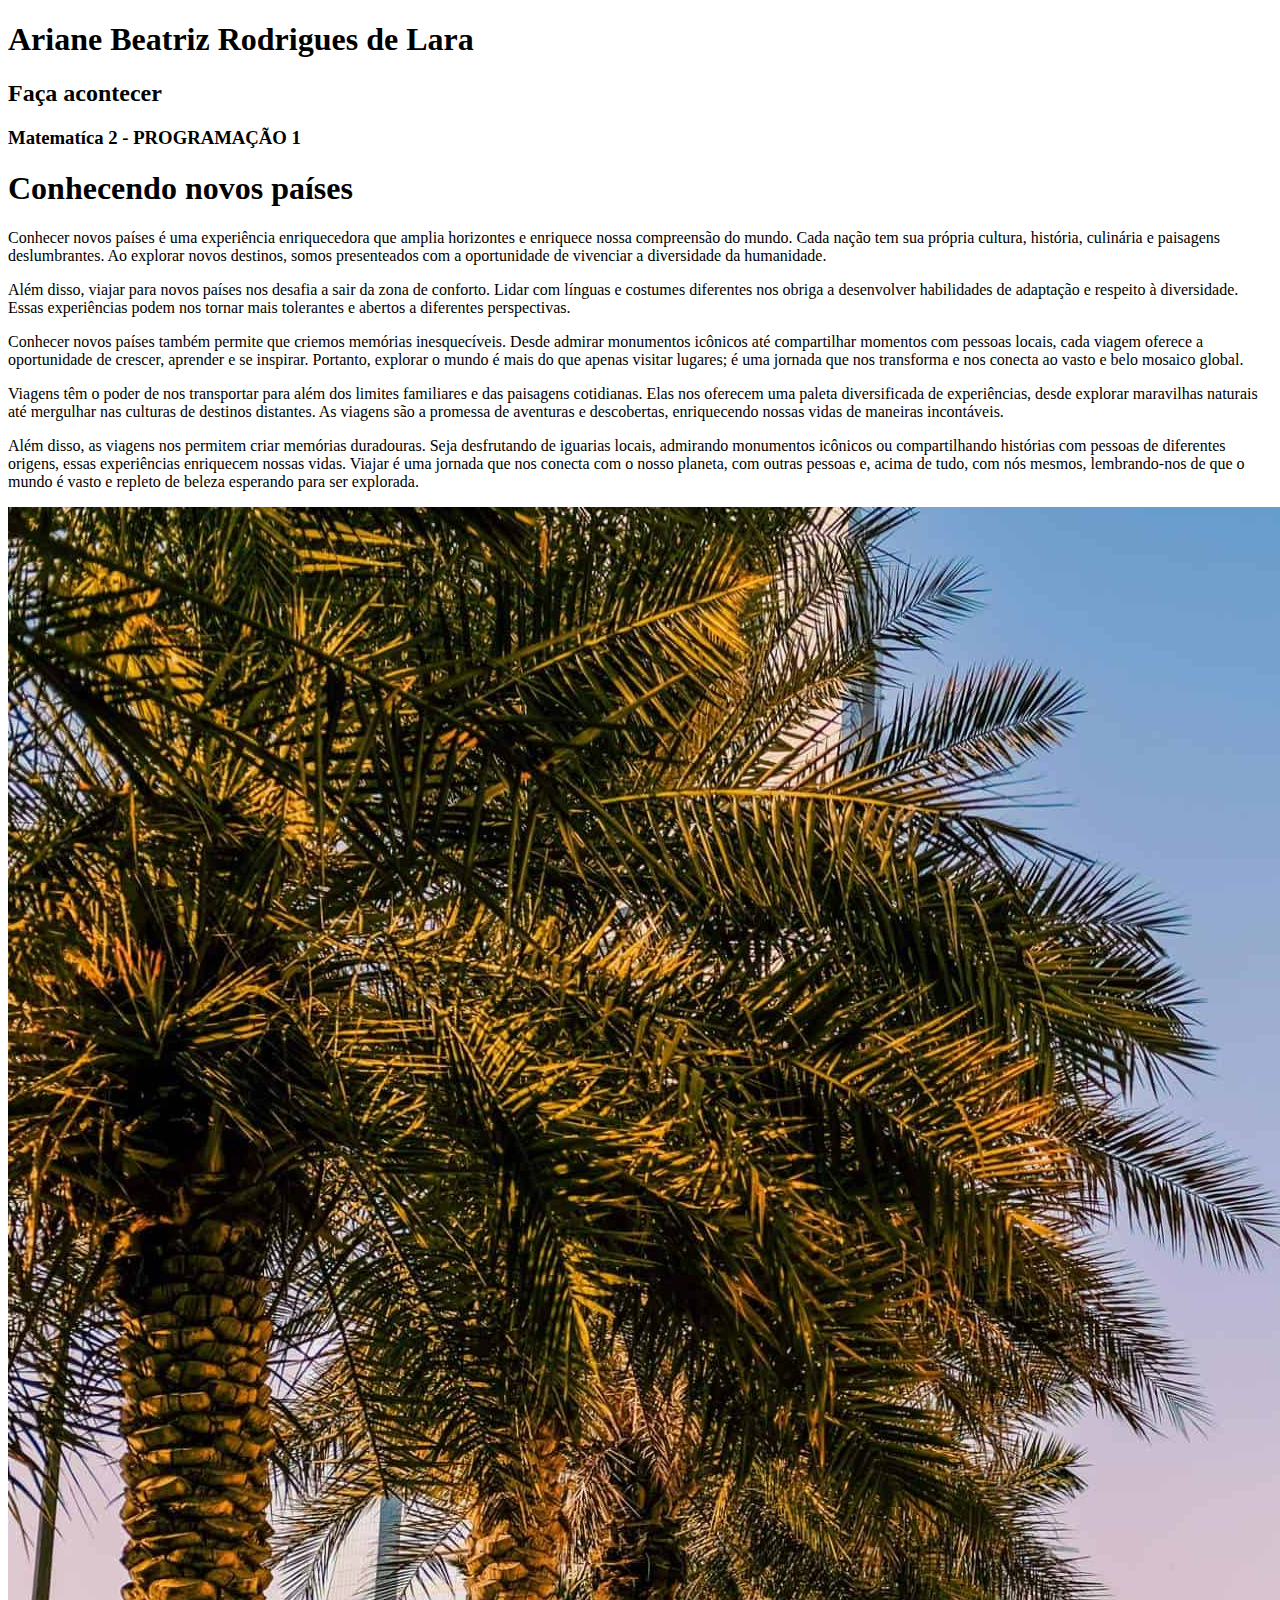
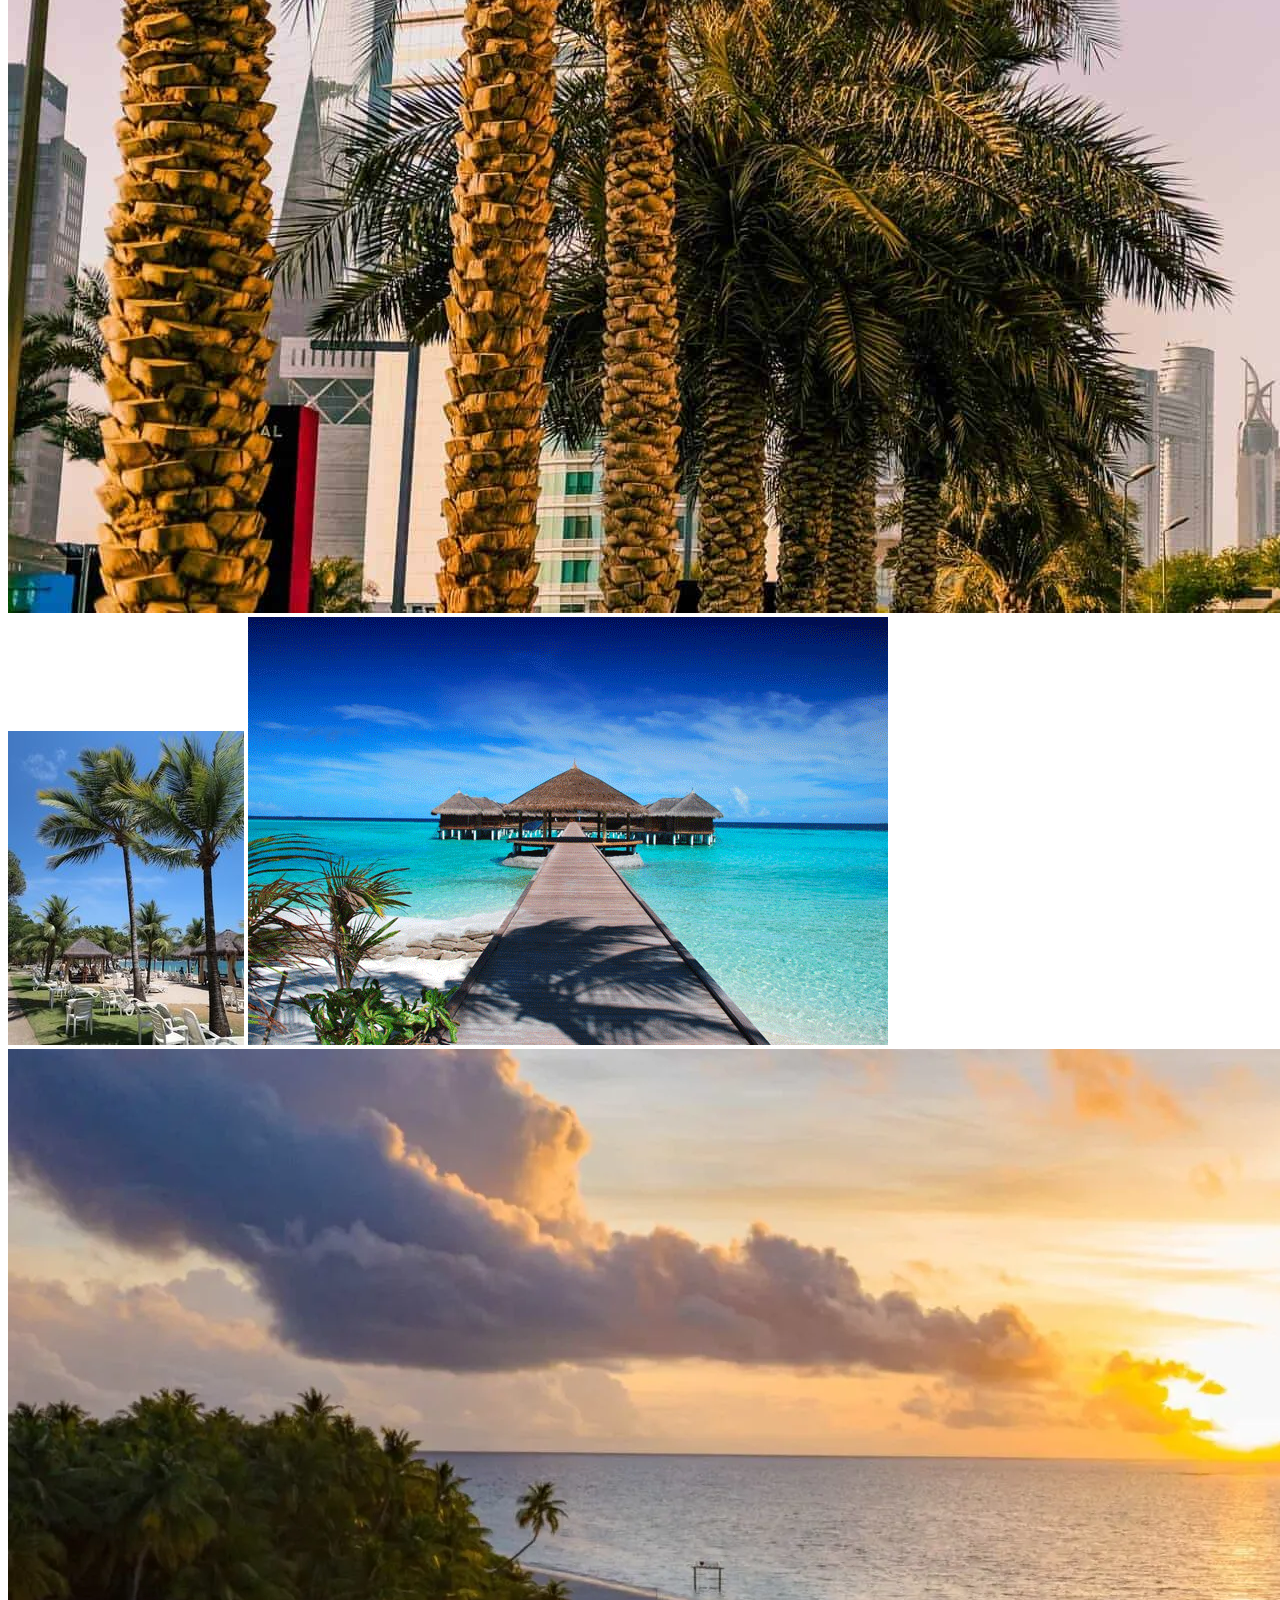
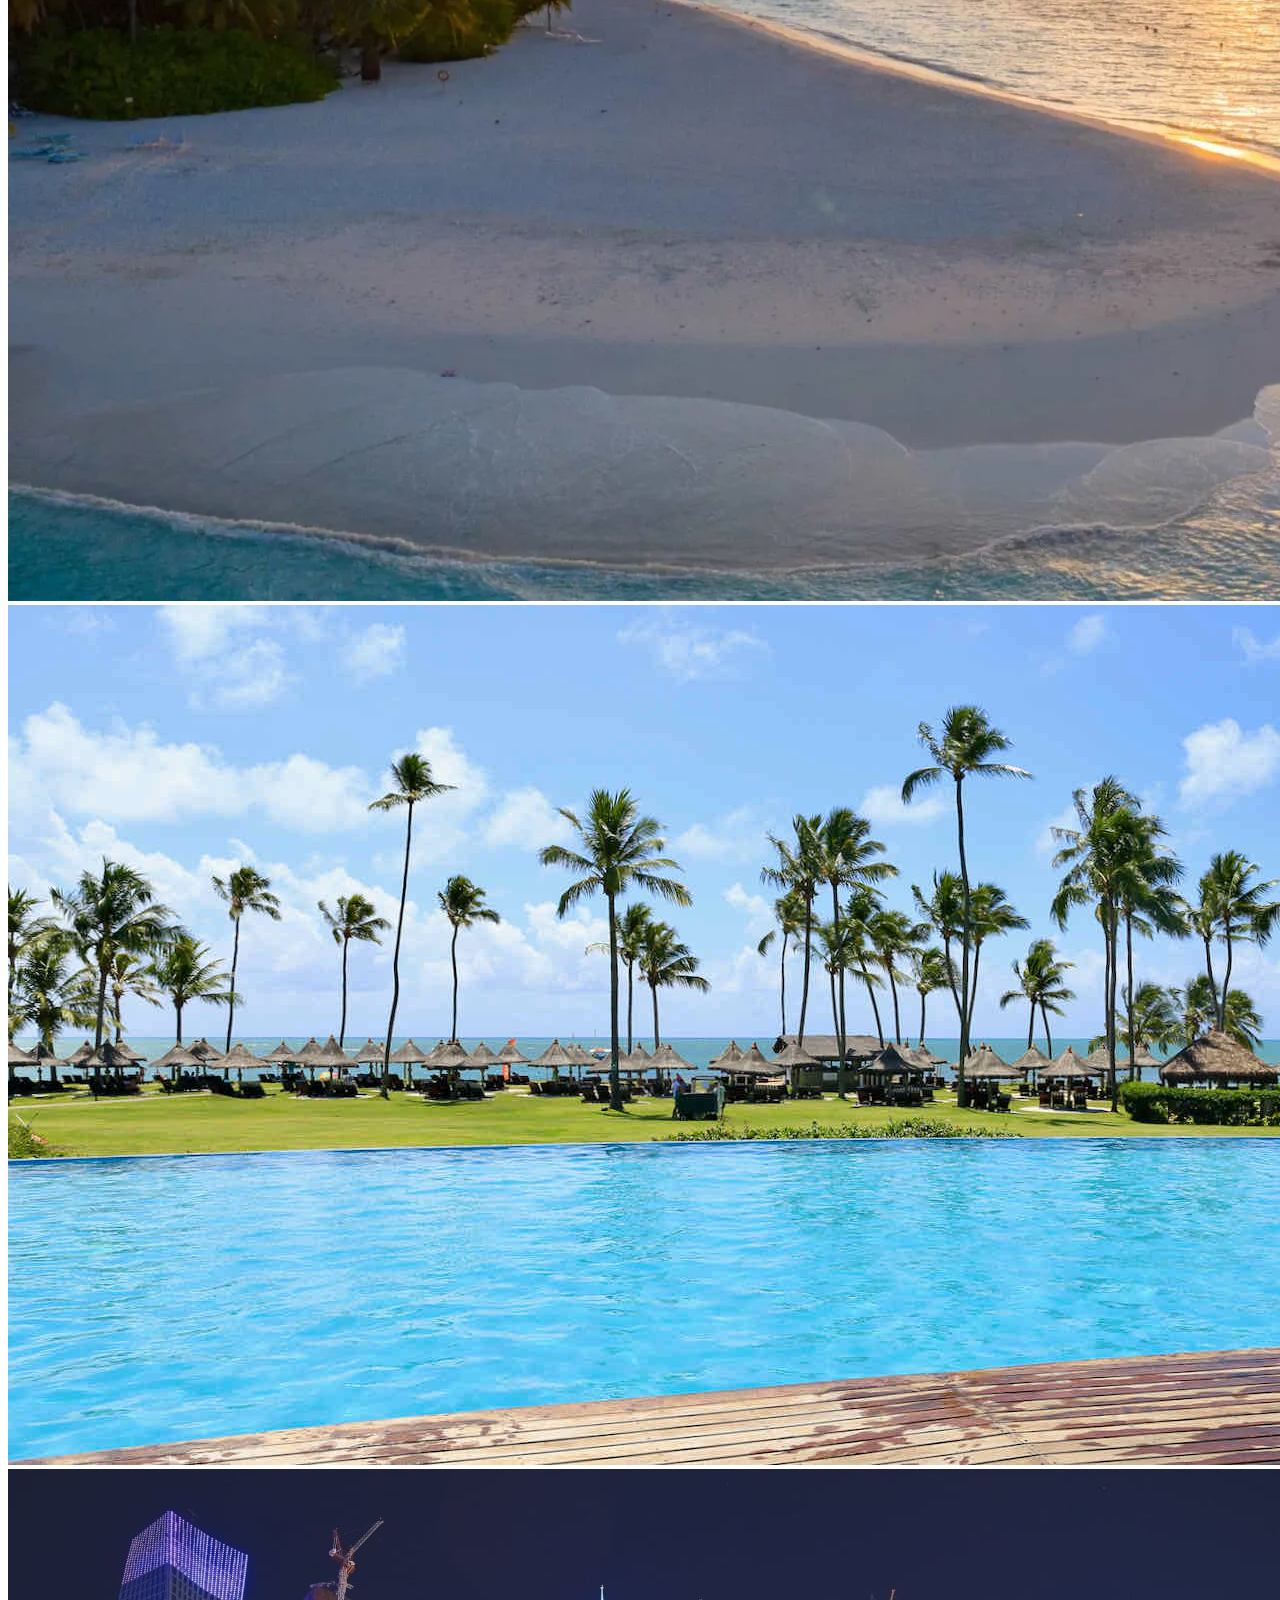
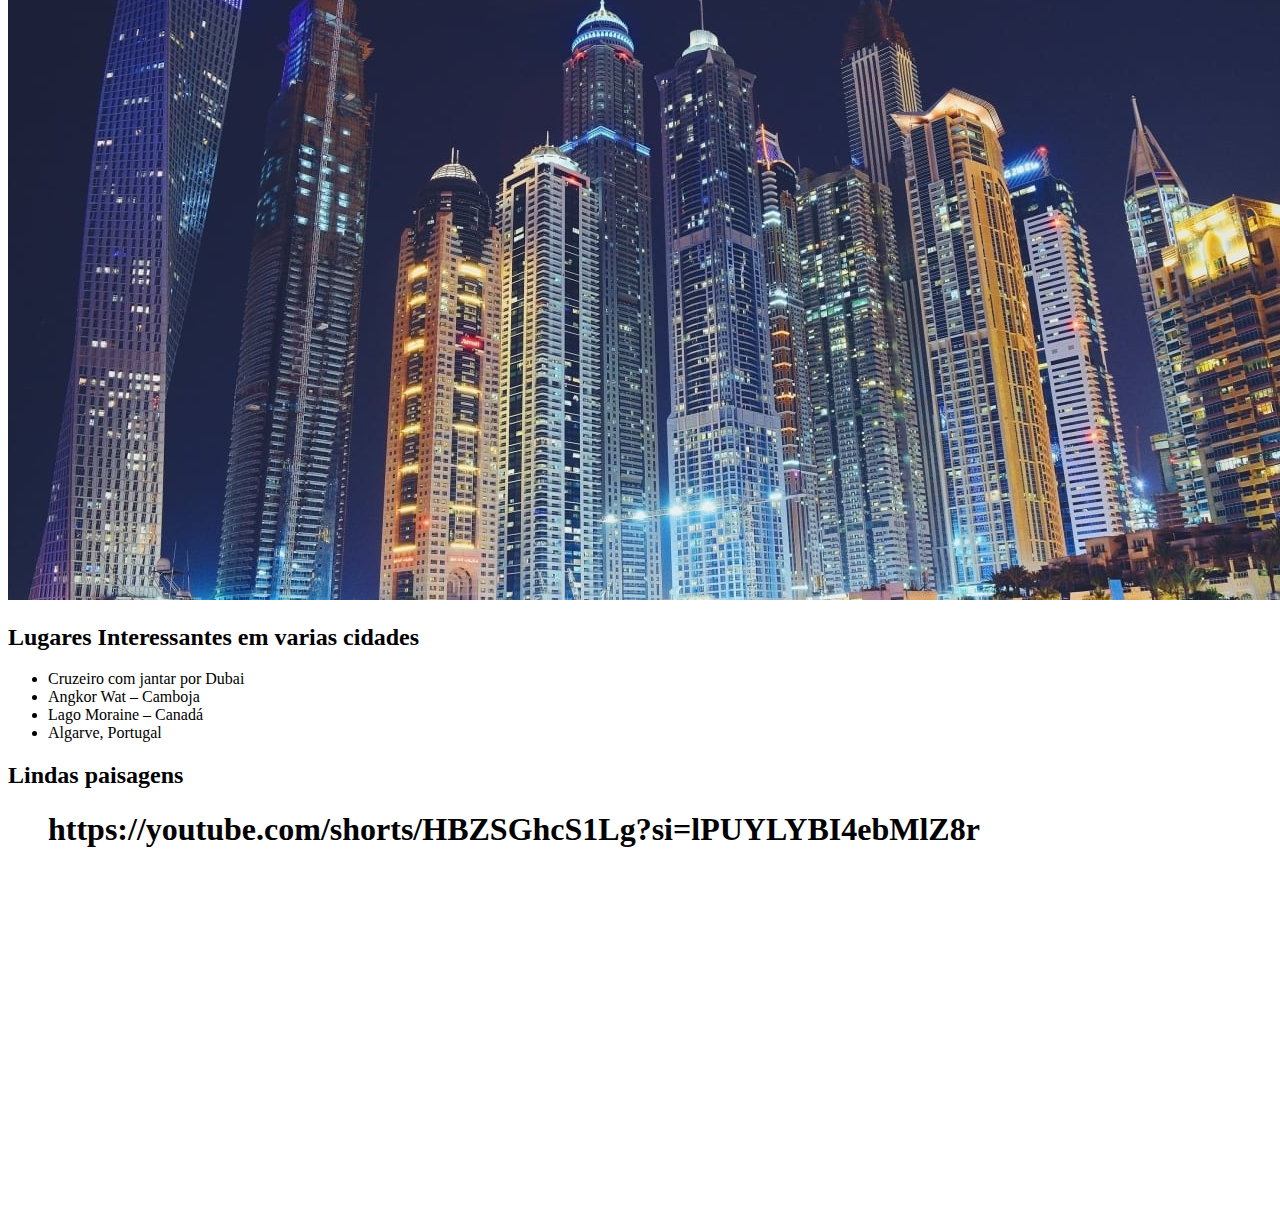
==== index.html @ f11879ca "gg" ====
<!DOCTYPE html>
<html lang="pt_br">
<head>
    <meta charset="UTF-8">
    <meta name="viewport" content="width=device-width, initial-scale=1.0">
    <title>Revisao Ariane</title>
    <link rel="stylesheet" href="style.css">
</head>
<body>
    <h1> Ariane Beatriz Rodrigues de Lara </h1>
    <h2> Faça acontecer </h2>
    <h3>Matematíca 2 - PROGRAMAÇÃO 1 </h3>

    <h1> Conhecendo novos países </h1>

    <p>
        Conhecer novos países é uma experiência enriquecedora que amplia horizontes e enriquece nossa compreensão do mundo.
        Cada nação tem sua própria cultura, história, culinária e paisagens deslumbrantes. 
        Ao explorar novos destinos, somos presenteados com a oportunidade de vivenciar a diversidade da humanidade.
    </p> 

    <p>
        Além disso, viajar para novos países nos desafia a sair da zona de conforto. 
        Lidar com línguas e costumes diferentes nos obriga a desenvolver habilidades de adaptação e respeito à diversidade. 
        Essas experiências podem nos tornar mais tolerantes e abertos a diferentes perspectivas.
    </p>

    <p>
        Conhecer novos países também permite que criemos memórias inesquecíveis. 
        Desde admirar monumentos icônicos até compartilhar momentos com pessoas locais, cada viagem oferece a oportunidade de crescer, aprender e se inspirar. 
        Portanto, explorar o mundo é mais do que apenas visitar lugares; é uma jornada que nos transforma e nos conecta ao vasto e belo mosaico global.
    </p>

    <p>
        Viagens têm o poder de nos transportar para além dos limites familiares e das paisagens cotidianas. 
        Elas nos oferecem uma paleta diversificada de experiências, desde explorar maravilhas naturais até mergulhar nas culturas de destinos distantes. 
        As viagens são a promessa de aventuras e descobertas, enriquecendo nossas vidas de maneiras incontáveis.
    </p>

    <p>
        Além disso, as viagens nos permitem criar memórias duradouras. 
        Seja desfrutando de iguarias locais, admirando monumentos icônicos ou compartilhando histórias com pessoas de diferentes origens, 
        essas experiências enriquecem nossas vidas. Viajar é uma jornada que nos conecta com o nosso planeta, com outras pessoas e, acima de tudo, 
        com nós mesmos, lembrando-nos de que o mundo é vasto e repleto de beleza esperando para ser explorada.
    </p>

    <img src="roteiro.jpeg" alt="">
    <img src="img1.jpg" alt="">
    <img src="img2.png" alt="">
    <img src="img3.webp" alt="">
    <img src="img4.jpeg" alt="">
    <img src="img5.jpg" alt="">

    <h2> Lugares Interessantes em varias cidades </h2>

    <ul>

    <li> Cruzeiro com jantar por Dubai </li>
    <li> Angkor Wat – Camboja </li>
    <li>  Lago Moraine – Canadá </li>
    <li> Algarve, Portugal </li>

</ul>

   <h2> Lindas paisagens </h2>

   <ul>

  <h1> https://youtube.com/shorts/HBZSGhcS1Lg?si=lPUYLYBI4ebMlZ8r </h1>

  <h1> <iframe width="560" height="315" src="https://www.youtube.com/embed/faRSX95Akbs?si=eGov8nhG4I4_HS7G" title="YouTube video player"
     frameborder="0" allow="accelerometer; autoplay; clipboard-write; encrypted-media; gyroscope; picture-in-picture; web-share" 
     allowfullscreen></iframe> </h1>    
    
   </ul>

</body>
</html>
---- style.css ----
h1{


}

h2{}




ul{

}
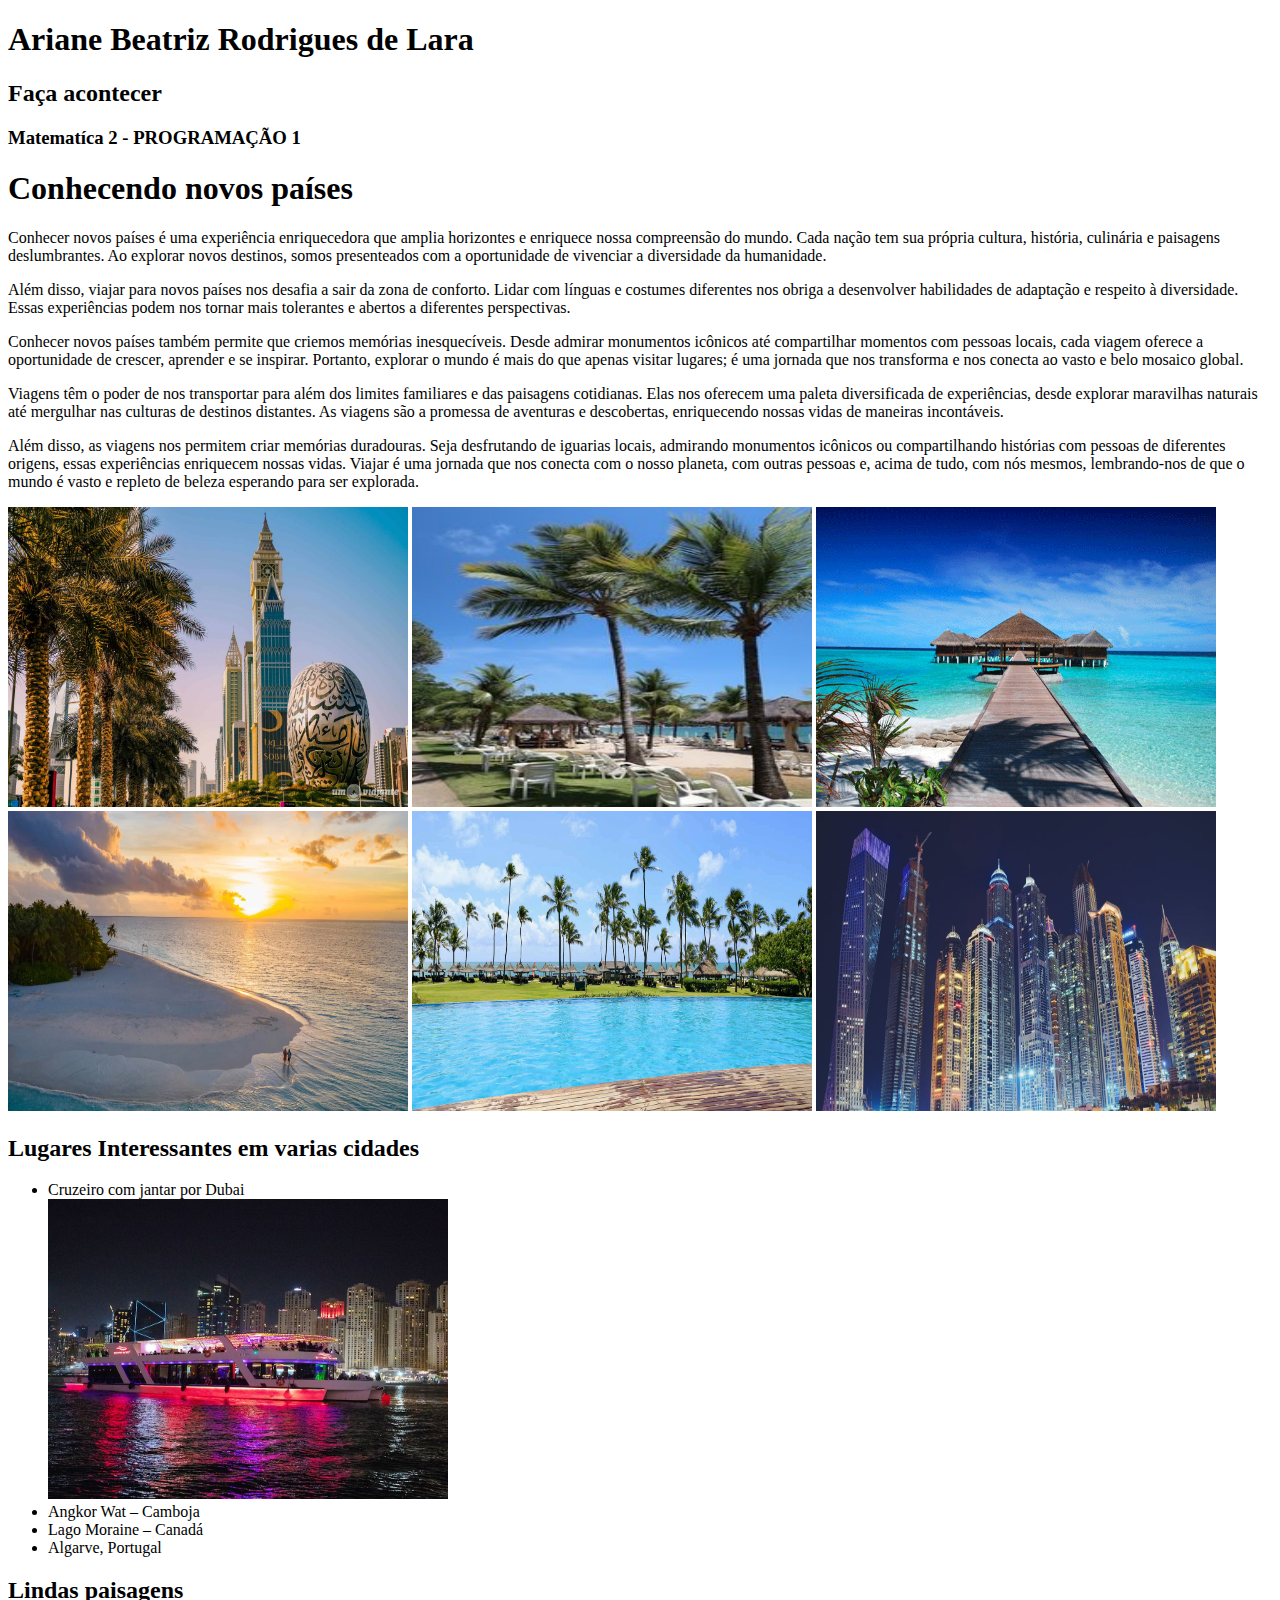
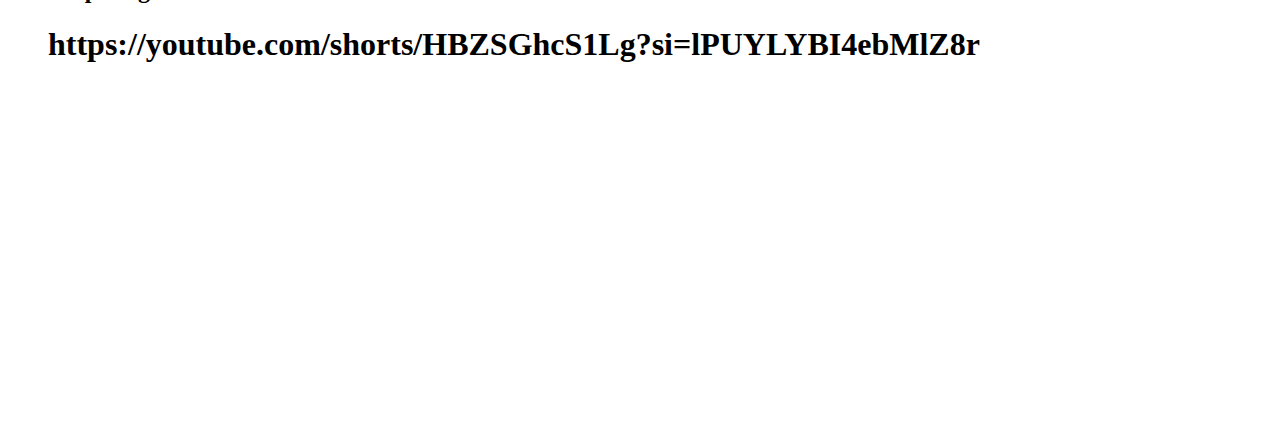
==== commit b180d9de: "jnh" ====
--- a/index.html
+++ b/index.html
@@ -56,6 +56,7 @@
     <ul>
 
     <li> Cruzeiro com jantar por Dubai </li>
+    <img src="cruzeiro.avif" alt="">
     <li> Angkor Wat – Camboja </li>
     <li>  Lago Moraine – Canadá </li>
     <li> Algarve, Portugal </li>
--- a/style.css
+++ b/style.css
@@ -12,4 +12,13 @@
 
 }
 
+img{
+    width: 400px;
+    height: 300px;
+}
 
+p{
+    font-family: ;
+    font-size: ;
+    color: ;
+}
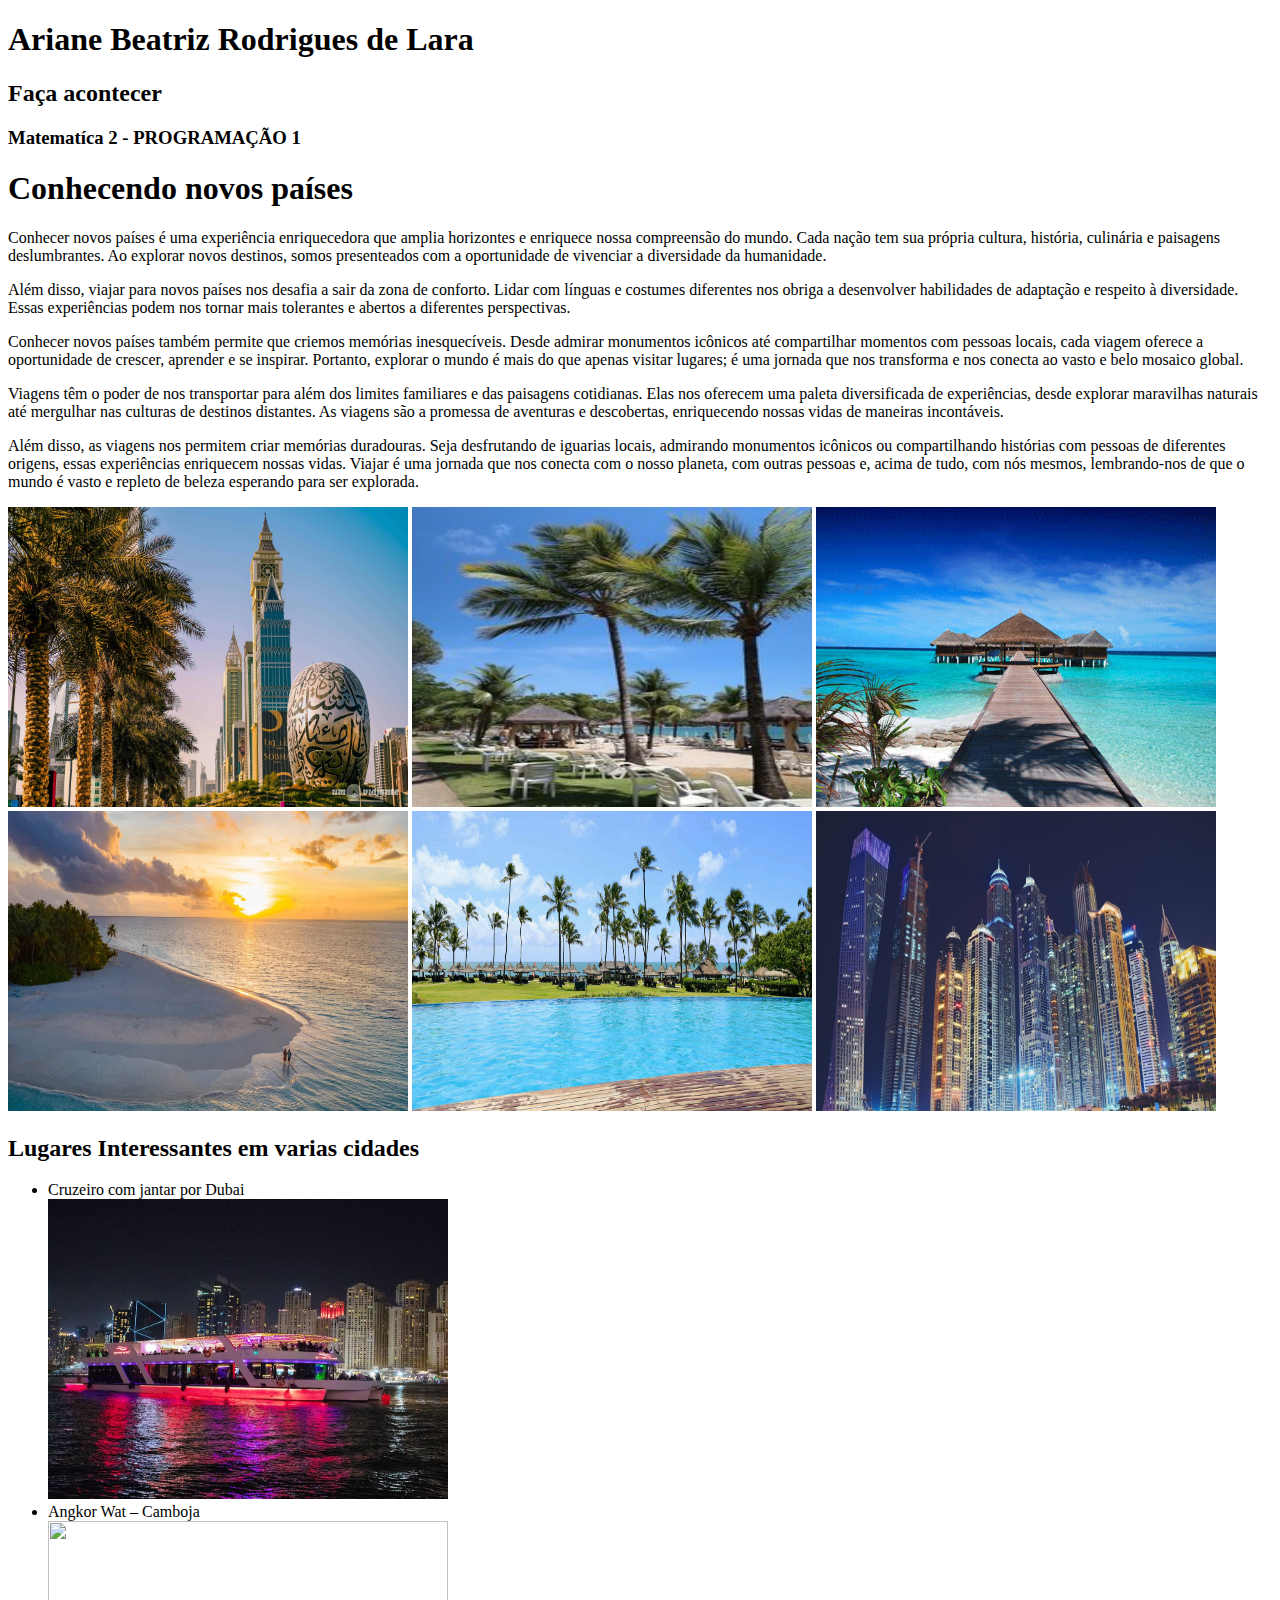
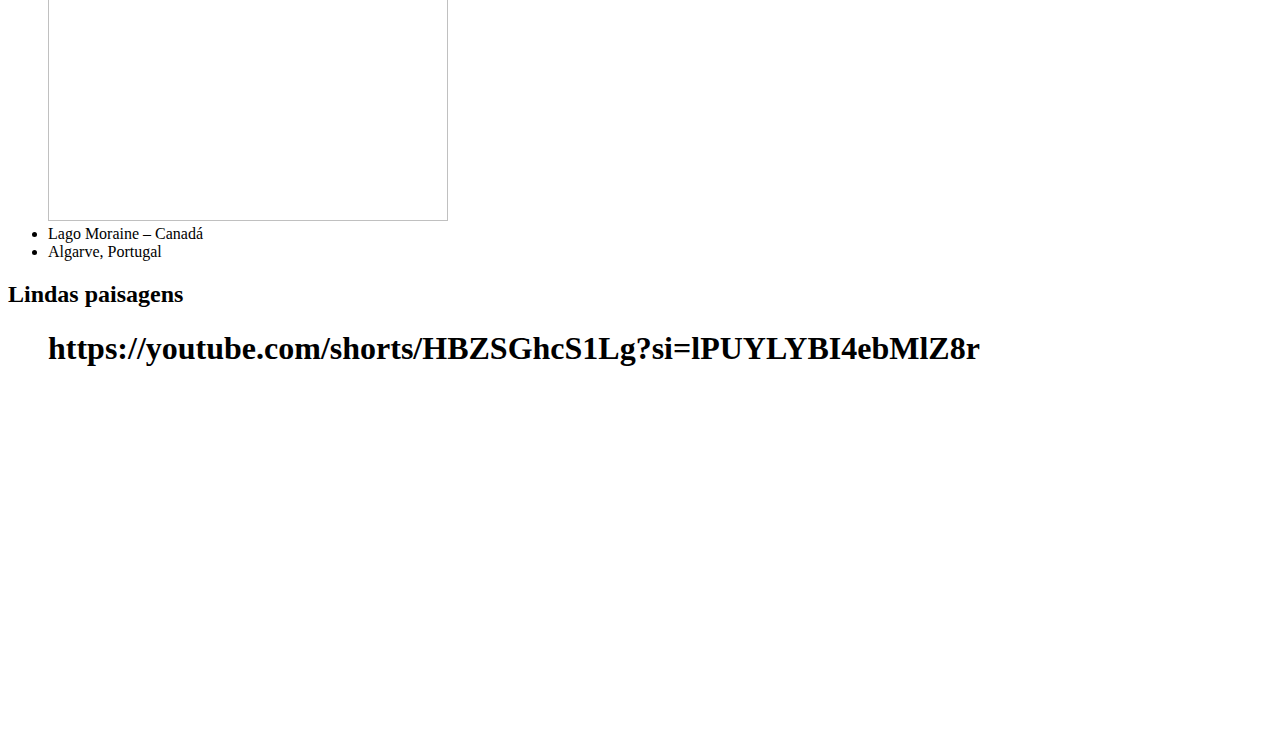
==== commit 6a11b7b3: "t" ====
--- a/index.html
+++ b/index.html
@@ -58,6 +58,7 @@
     <li> Cruzeiro com jantar por Dubai </li>
     <img src="cruzeiro.avif" alt="">
     <li> Angkor Wat – Camboja </li>
+    <img src="img6.html" alt="">
     <li>  Lago Moraine – Canadá </li>
     <li> Algarve, Portugal </li>
 
--- a/style.css
+++ b/style.css
@@ -1,16 +1,4 @@
-h1{
 
-
-}
-
-h2{}
-
-
-
-
-ul{
-
-}
 
 img{
     width: 400px;
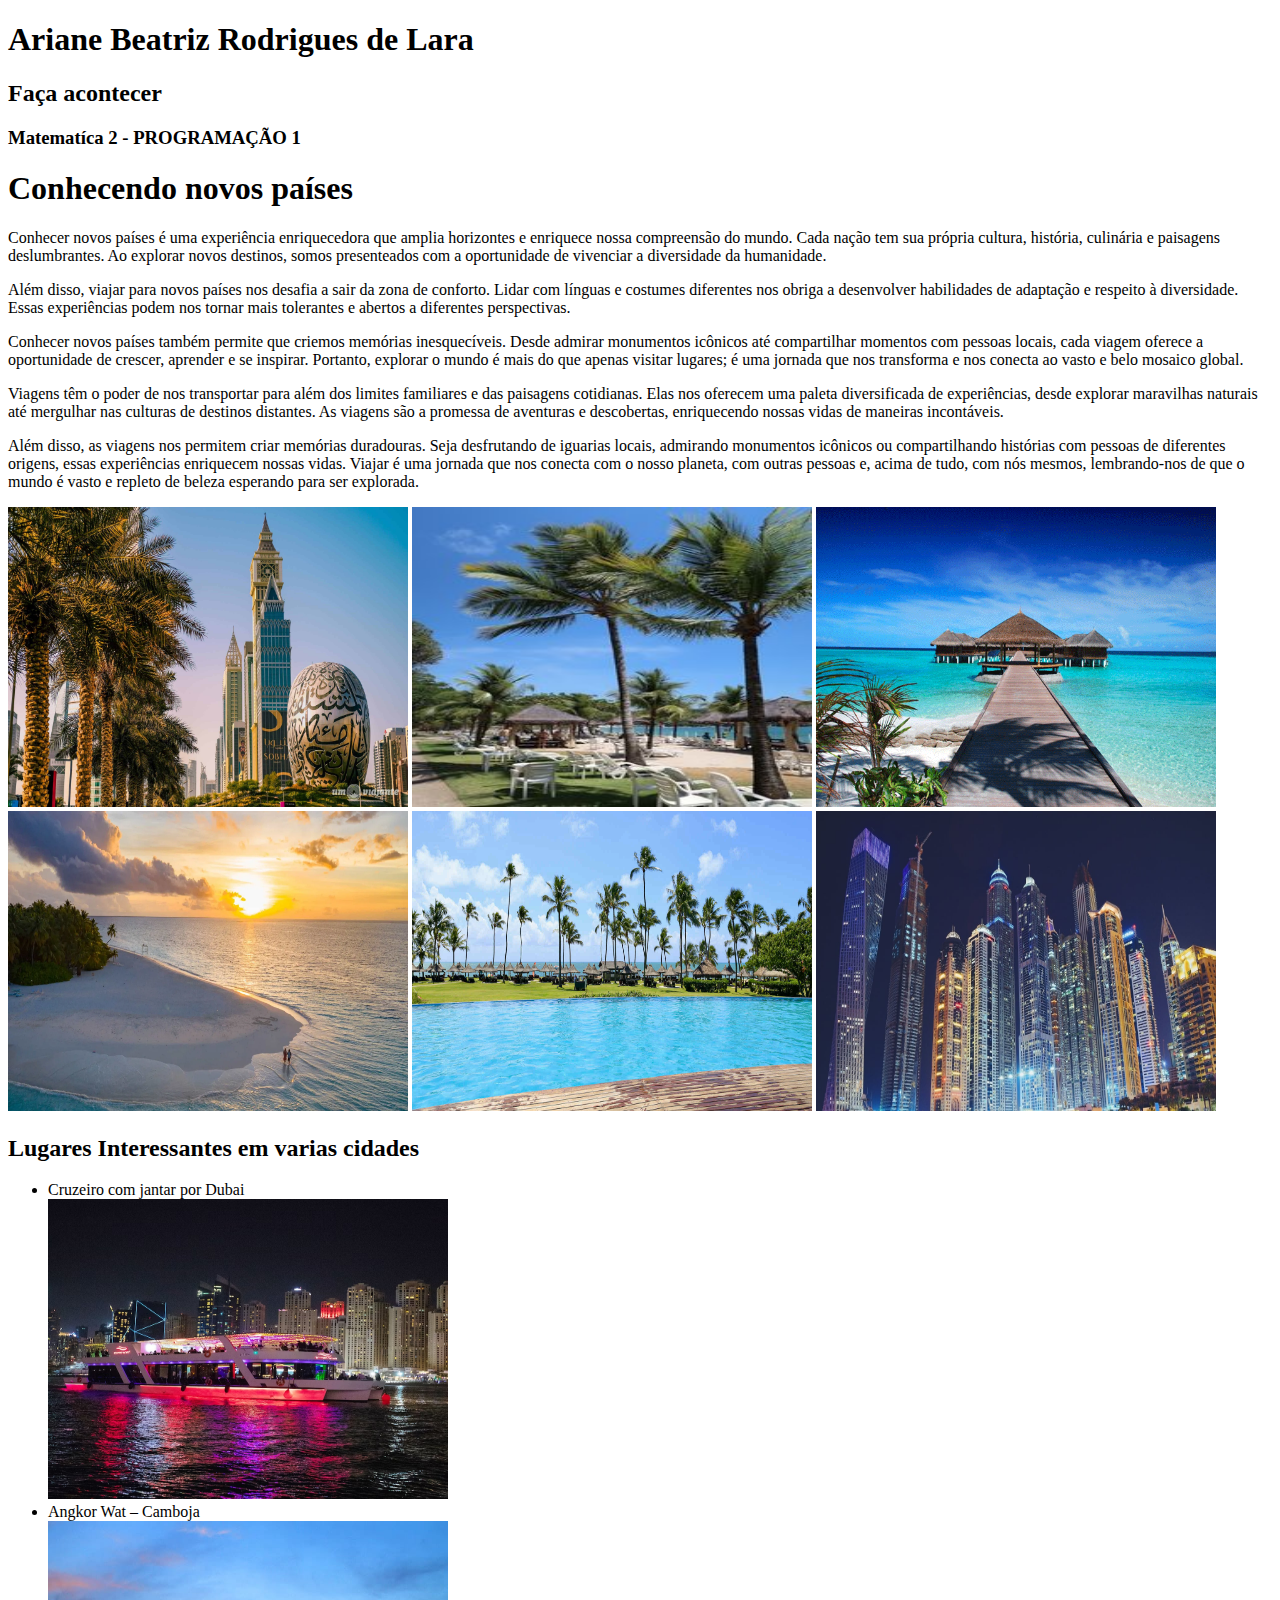
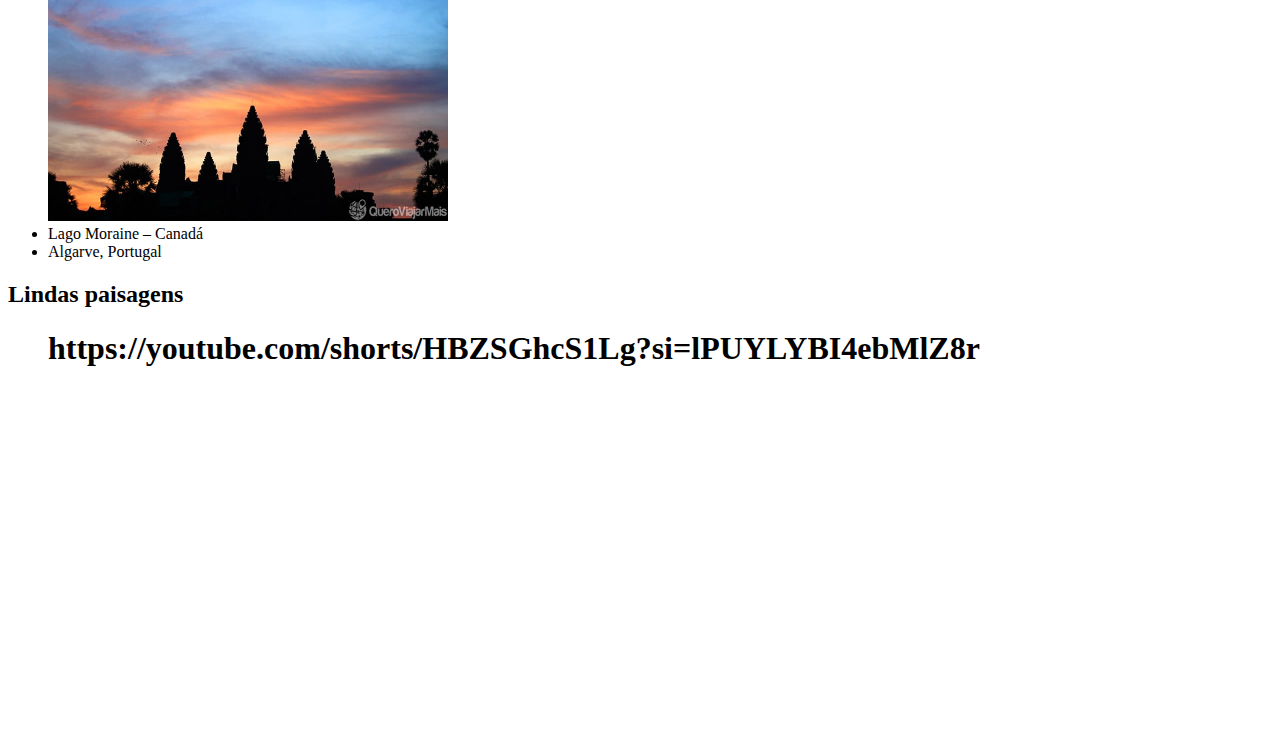
==== commit 79bd752a: "e" ====
--- a/index.html
+++ b/index.html
@@ -58,7 +58,7 @@
     <li> Cruzeiro com jantar por Dubai </li>
     <img src="cruzeiro.avif" alt="">
     <li> Angkor Wat – Camboja </li>
-    <img src="img6.html" alt="">
+    <img src="img6.jpg" alt="">
     <li>  Lago Moraine – Canadá </li>
     <li> Algarve, Portugal </li>
 
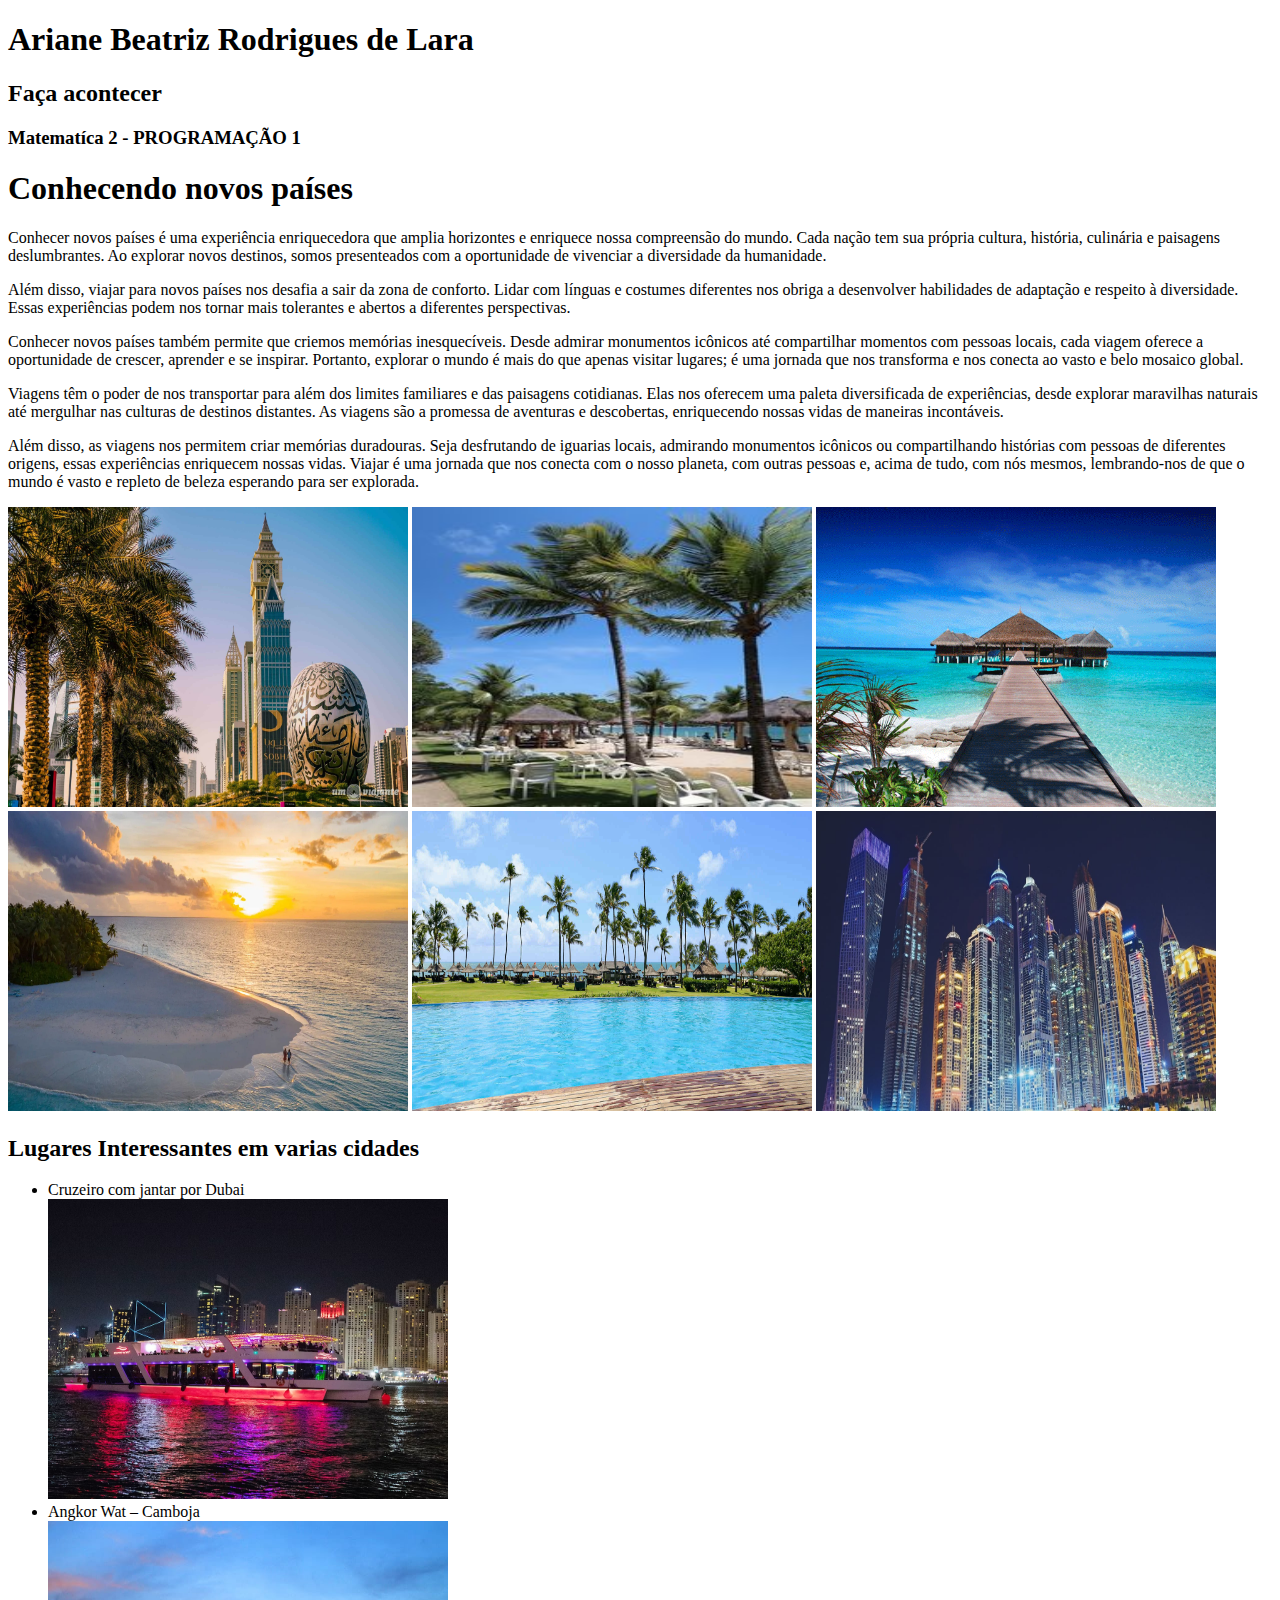
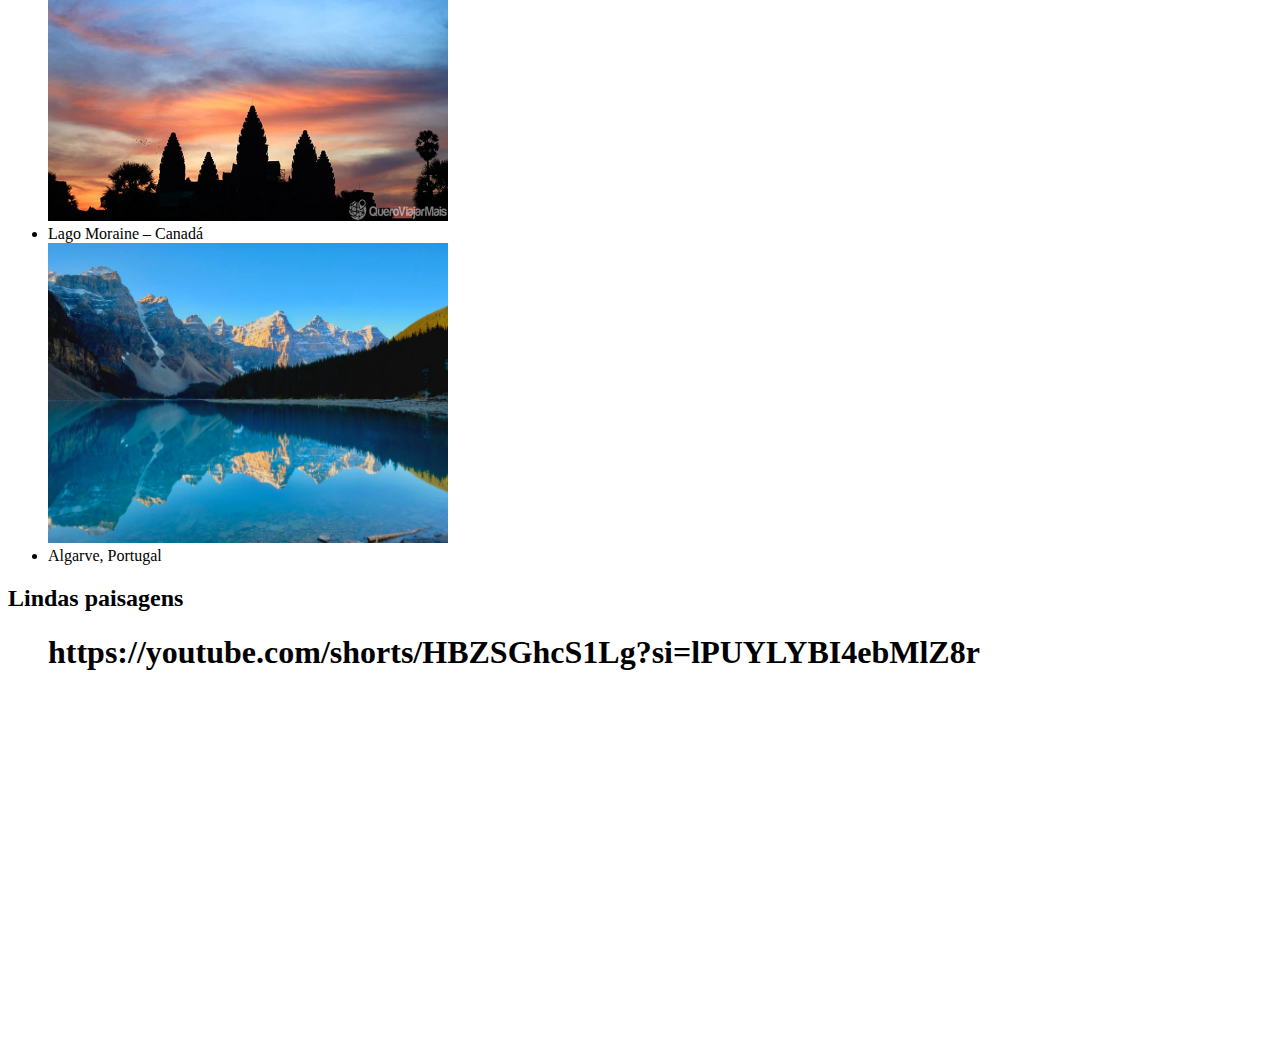
==== commit 9aa580b5: "e" ====
--- a/index.html
+++ b/index.html
@@ -60,6 +60,7 @@
     <li> Angkor Wat – Camboja </li>
     <img src="img6.jpg" alt="">
     <li>  Lago Moraine – Canadá </li>
+    <img src="img7.webp" alt="">
     <li> Algarve, Portugal </li>
 
 </ul>
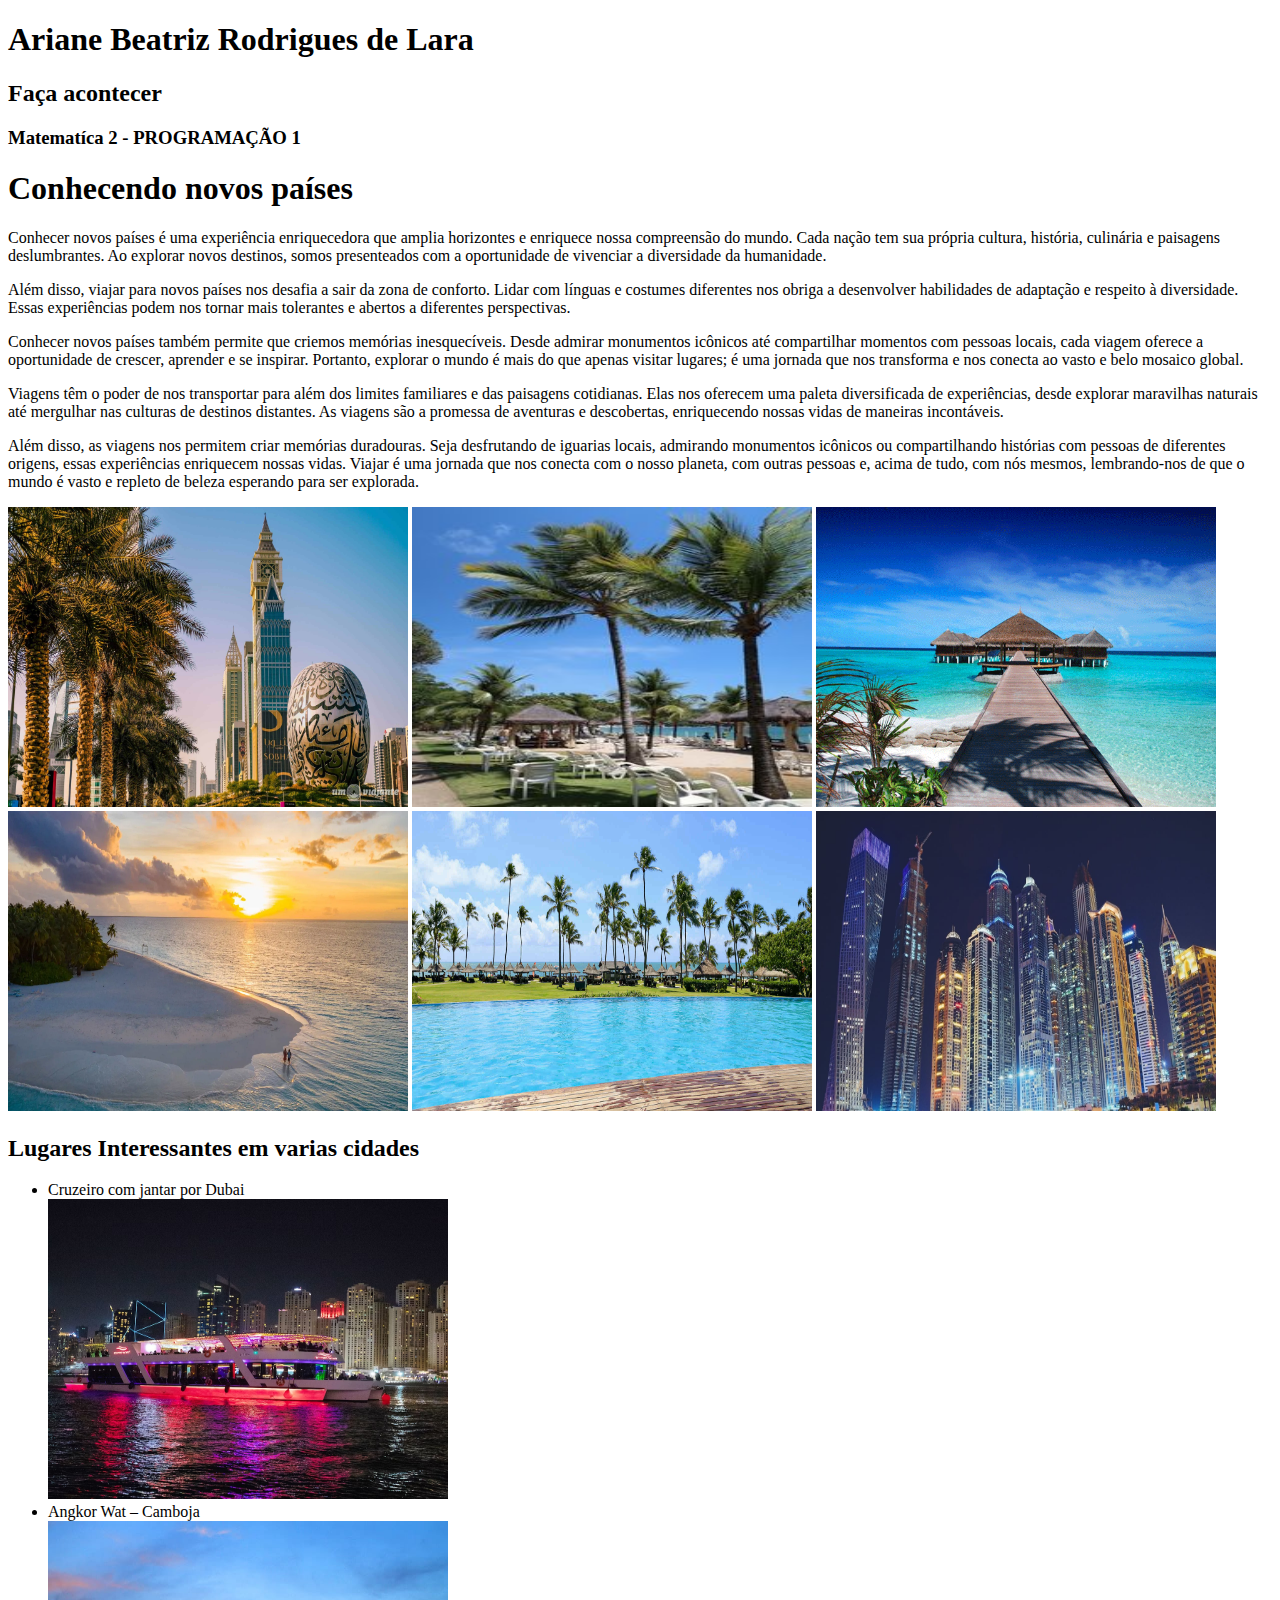
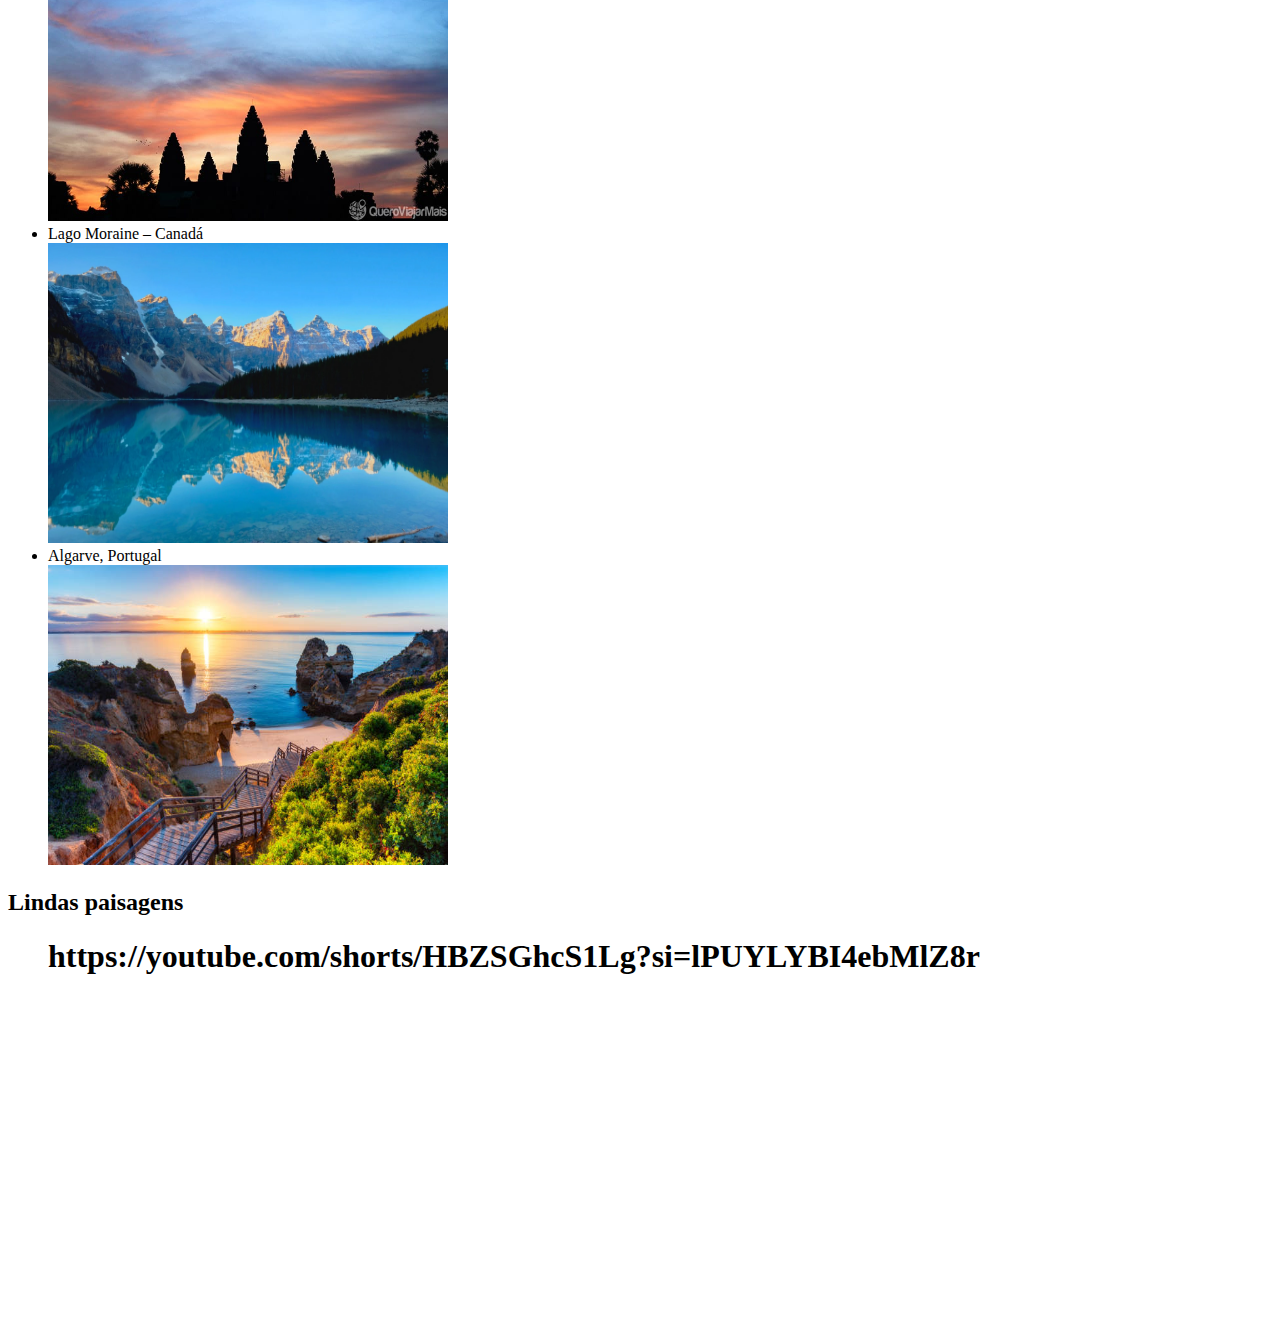
==== commit c8929db9: "d" ====
--- a/index.html
+++ b/index.html
@@ -62,6 +62,7 @@
     <li>  Lago Moraine – Canadá </li>
     <img src="img7.webp" alt="">
     <li> Algarve, Portugal </li>
+    <img src="img8.jpg" alt="">
 
 </ul>
 
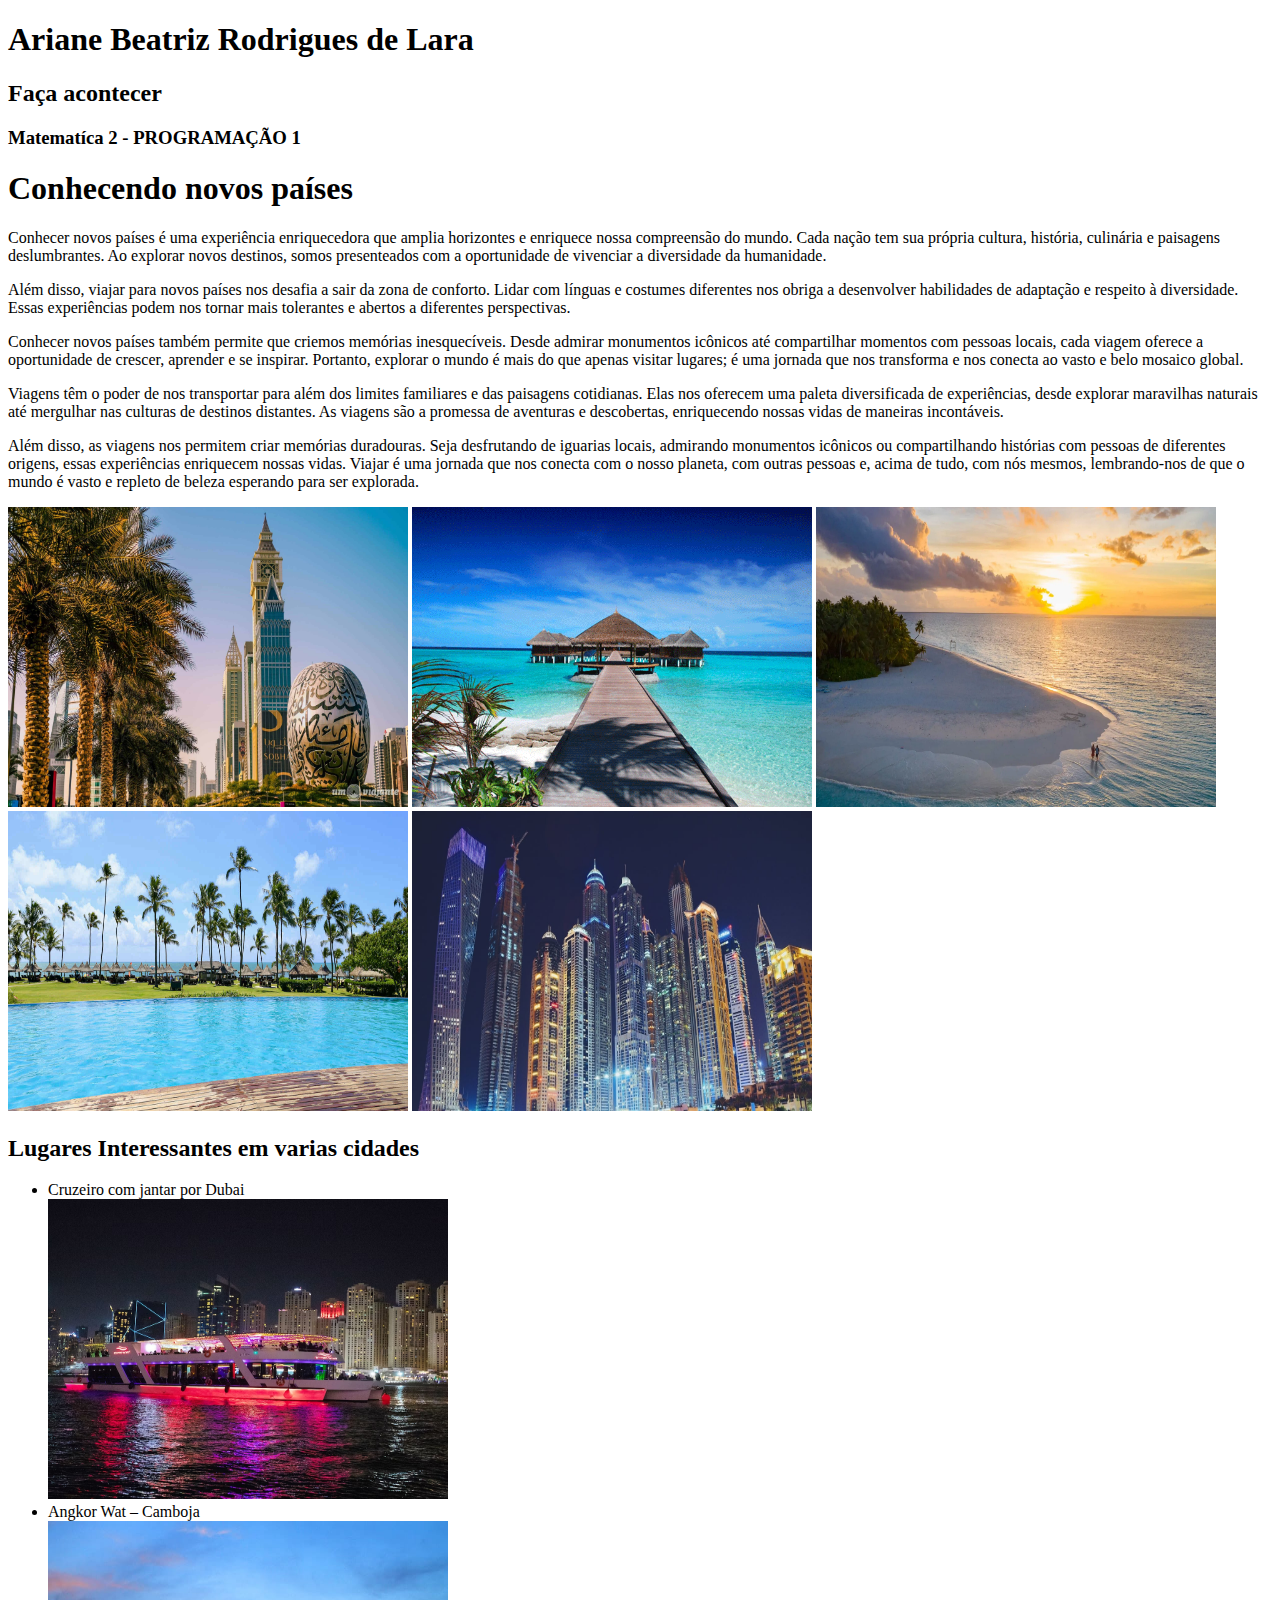
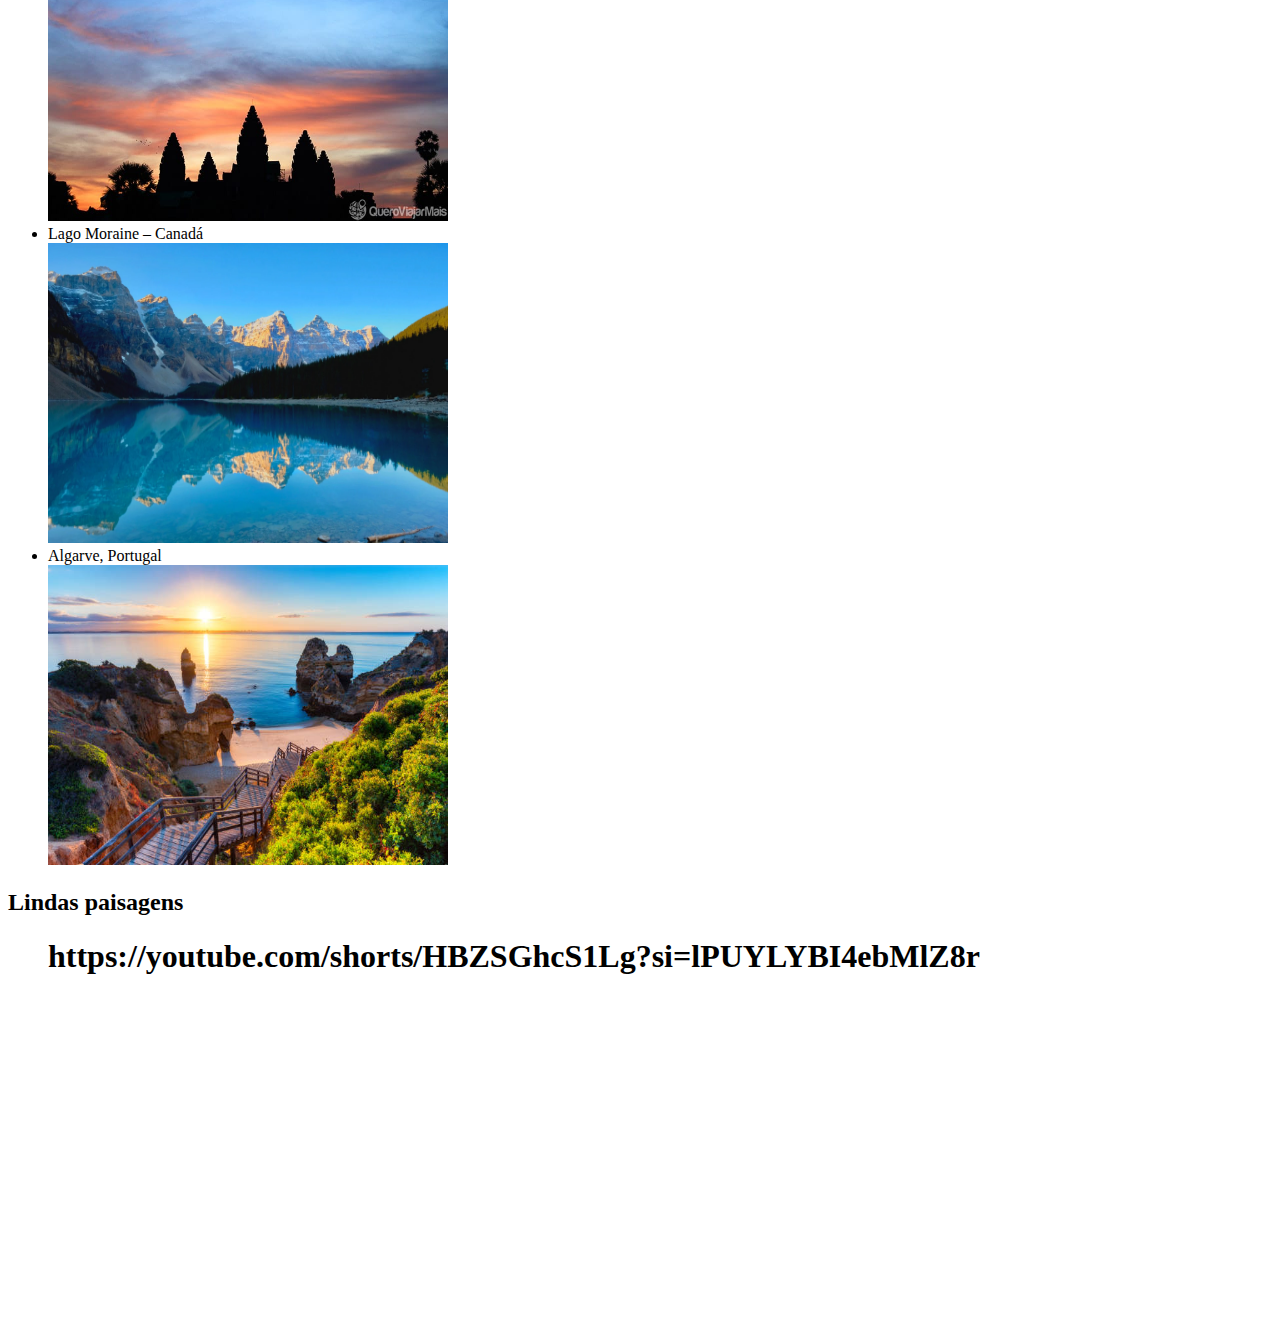
==== commit b280d94b: "7" ====
--- a/index.html
+++ b/index.html
@@ -45,7 +45,6 @@
     </p>
 
     <img src="roteiro.jpeg" alt="">
-    <img src="img1.jpg" alt="">
     <img src="img2.png" alt="">
     <img src="img3.webp" alt="">
     <img src="img4.jpeg" alt="">
